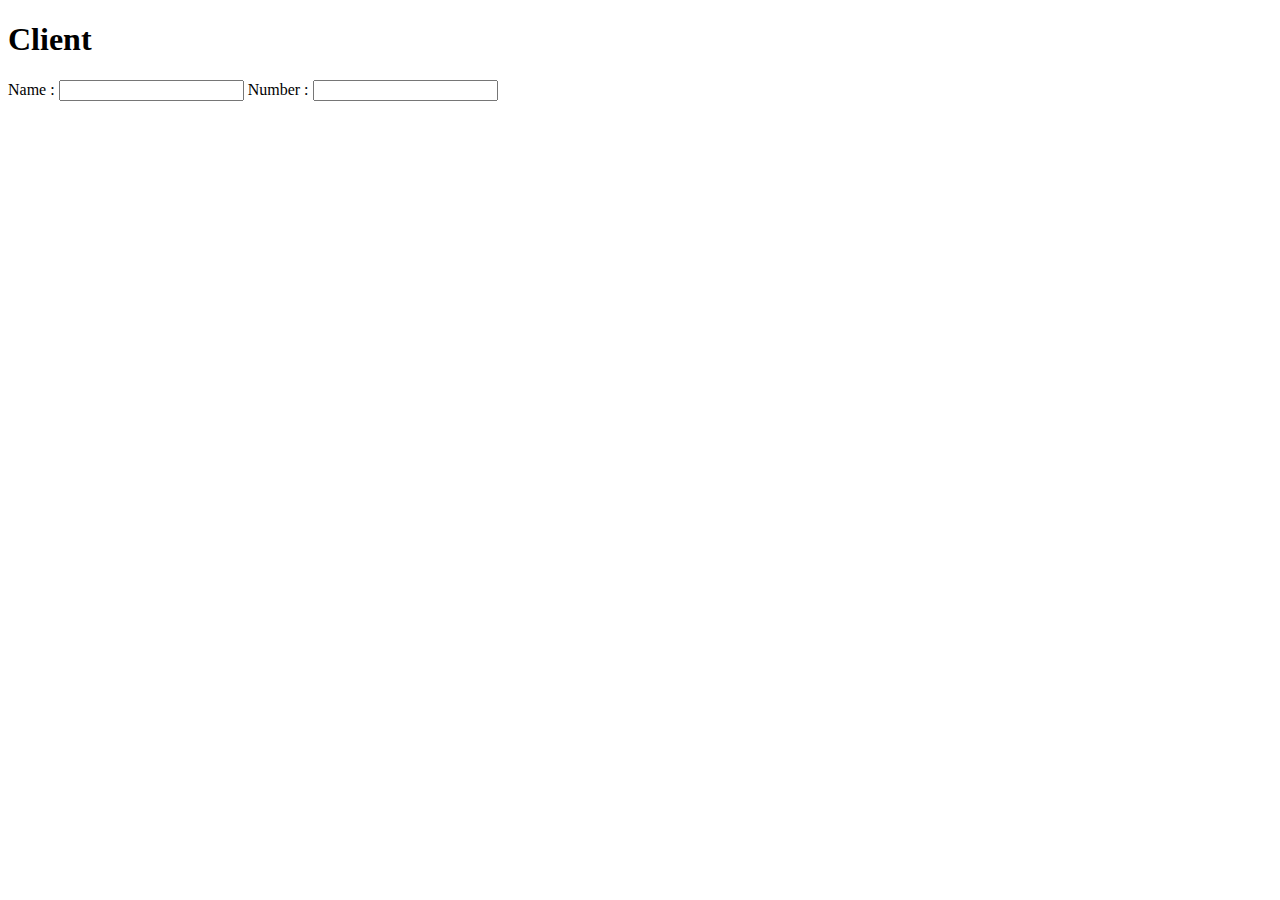
==== src/main/resources/templates/client/get_client.html @ 9d70d136 "add templates" ====
<!DOCTYPE html>
<html xmlns:th="http://www.thymeleaf.org">
<head>
      <meta charset="UTF-8" />
      <title>Client by Id</title>
      <link rel="stylesheet" type="text/css" th:href="@{/css/style.css}"/>
   </head>
<body>

<h1>Client</h1>

<div  th:object="${client}"  >

Name : <input type="text" th:field="*{name}">

Number : <input type="text" th:field="*{number}">


</div>

</body>
</html>
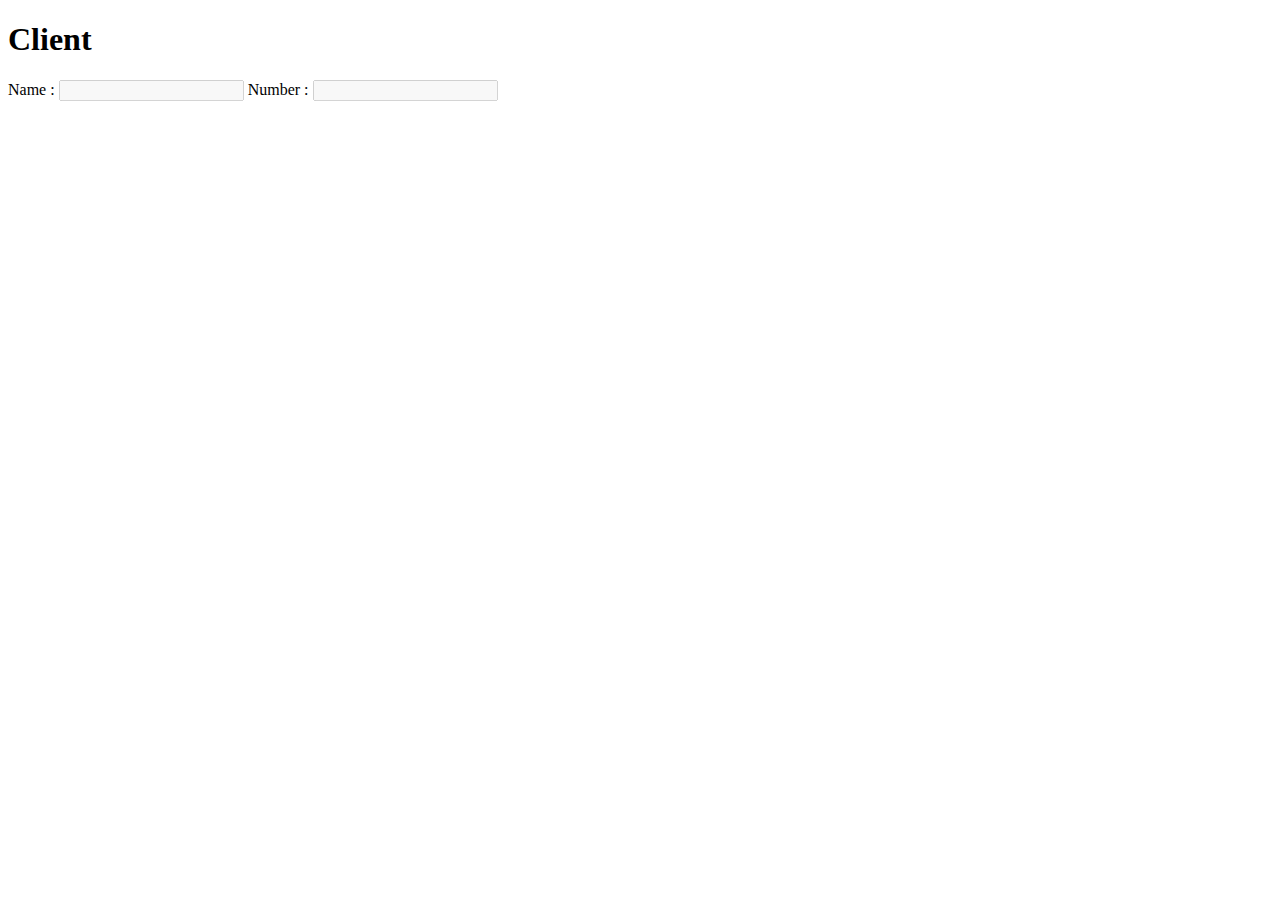
==== commit 65e5fdbe: "commit_th" ====
--- a/src/main/resources/templates/client/get_client.html
+++ b/src/main/resources/templates/client/get_client.html
@@ -9,14 +9,16 @@
 
 <h1>Client</h1>
 
+
 <div  th:object="${client}"  >
 
-Name : <input type="text" th:field="*{name}">
+Name : <input type="text" th:field="*{name}" disabled>
 
-Number : <input type="text" th:field="*{number}">
+Number : <input type="text" th:field="*{number}" disabled>
 
 
 </div>
 
+
 </body>
 </html>